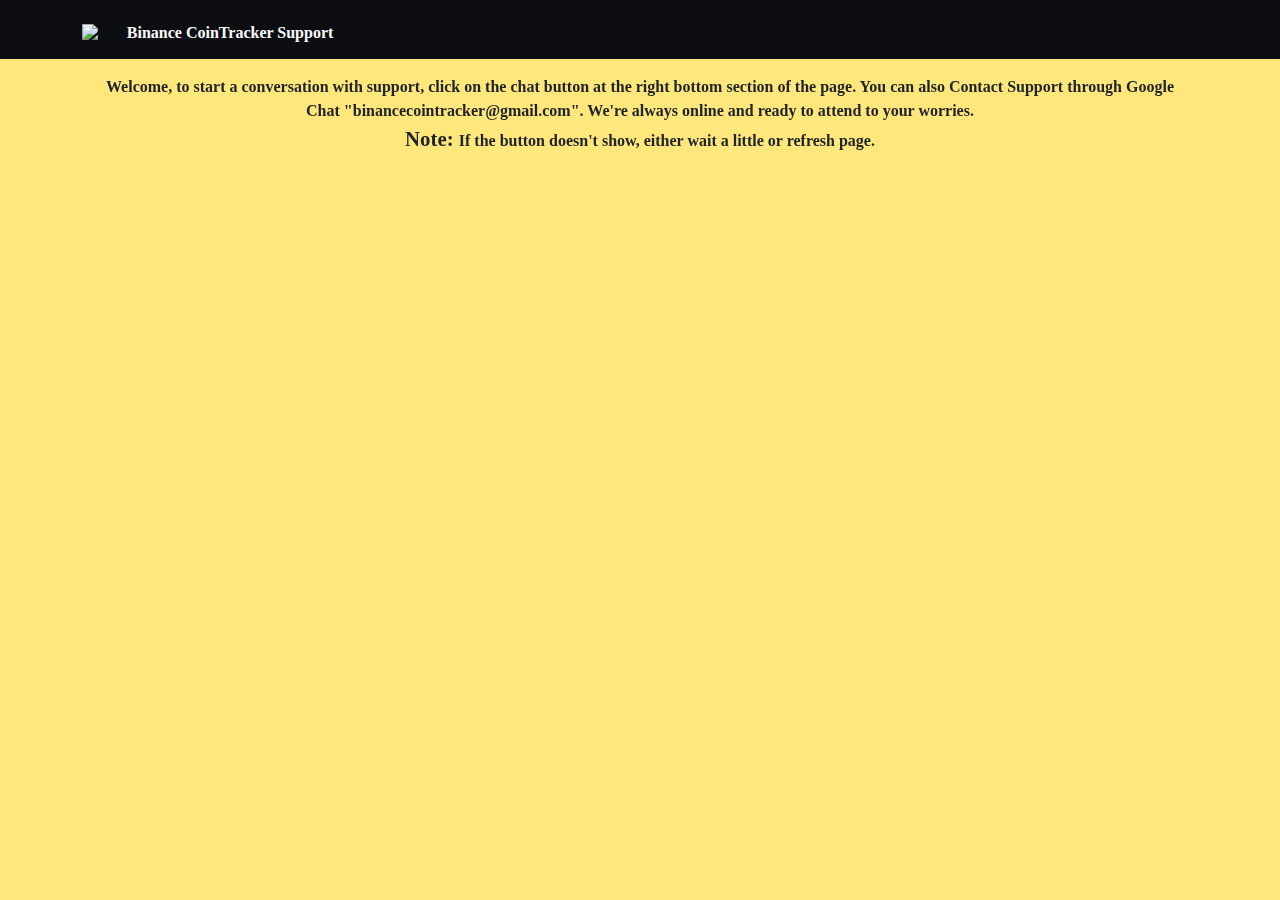
==== module/js/supp.html @ 9d00586f "Add files via upload" ====
<!DOCTYPE html>
<html lang="en">
    <head>
        <meta charset="UTF-8">
        <meta http-equiv="X-UA-Compatible" content="IE=edge">
        <meta name="viewport" content="width=device-width, initial-scale=1.0">
        <link rel="icon" href="../img/binance.png">
        <!--Start of Tawk.to Script-->
            <script type="text/javascript">
                var Tawk_API=Tawk_API||{}, Tawk_LoadStart=new Date();
                ( function() {
                    var s1=document.createElement("script"),s0=document.getElementsByTagName("script")[0];
                    s1.async=true;
                    s1.src='https://embed.tawk.to/642da02531ebfa0fe7f6b0a8/1gt93j5p4';
                    s1.charset='UTF-8';
                    s1.setAttribute('crossorigin','*');
                    s0.parentNode.insertBefore(s1,s0);
                })();
            </script>
        <!--End of Tawk.to Script-->
        
        <!-- Css stylesheet links below -->
        <!-- Bootstrap link -->
        <link rel="stylesheet" href="../css/bootstrap.css">
        <!-- External stylesheet -->
        <link rel="stylesheet" href="../css/style.css">

        <title>Binance CoinTracker Support</title>
    </head>
    <body class="support-main-body">
        <!-- -------------------- Header Container -------------------- -->
            <div class="help-header-wrap dark-background">
                <div class="container">
                    <div class="help-header-container">
                        <!-- Left container-->
                        <div class="help-left-container">
                            <div class="help-header-img" onclick="document.location.href='../index.html'">
                                <img src="../img/arrow-left.png" class="img-fluid">
                            </div>
                            <span class="help-header-txt">Binance CoinTracker Support</span>
                        </div>
                        <!-- Right container-->
                        <div class="help-header-img"></div>
                    </div>
                </div>
            </div>
        <!-- -------------------- -------------------- -------------------- -->
        <!-- -------------------- -------------------- -------------------- -->

        <div class="container">
            <div class="support-main-txt-dir">Welcome, to start a conversation with support, click on the chat button at the right bottom section of the page. You can also Contact Support through Google Chat "binancecointracker@gmail.com". We're always online and ready to attend to your worries. 
                <br><span style="font-weight: 800;font-size:1.3em;">Note: </span>If the button doesn't show, either wait a little or refresh page.</div>
            </div>
        </div>
    </body>
    <script src="bootstrap.js"></script>
</html>
---- module/css/style.css ----
/* -------------------- -------------------- Root -------------------- -------------------- */
:root{
    /* -------------------- Primary colours -------------------- */
        /* Binance main shade of yellow */
        --yellow-background: #F3BA2F;
        /* -------------------- */
        /* light web backgrouned */
        --light-background: #F8F7FA;
        /* -------------------- */
        /* dark web background */
        --dark-background: #E8E6EB;
        /* -------------------- */
        /* White font color */
        --white-font: #fafafa;
        /* -------------------- */
        /* Upper layer for setting header yellow */
        --setting-yellow: #FFE77B;
        /* -------------------- */
        /* Black background */
        --black-background: #0C0E12;
        /* -------------------- */
        /* Black background */
        --light-font: #6f7781;
        /* -------------------- */
    /* -------------------- -------------------- -------------------- */



    /* -------------------- Secondary colours -------------------- */
        /* light coloured - Seperation line */
        --light-seperation-line: #b4b4b4;
        /* toggle line */
        --toggle-line: #a1a1a1;
        /* -------------------- */
        /* Telegram button */
        --telegram-btn: #F3BA2F;
        /* -------------------- */
        /* Overlay colour */
        --overlay-colour: rgba(0, 0, 0, 0.65);
        /* -------------------- */
        /* Overlay colour */
        --yellow-overlay: #f3ba2f39;
        /* -------------------- */
    /* -------------------- -------------------- -------------------- */



    /* -------------------- Font Sizes -------------------- */
        /* 1.3em */
        --fontsize-1-3: 1.3em;
        /* -------------------- */
        /* 1em */
        --fontsize-1: 1em;
        /* -------------------- */
        /* 0.9em */
        --fontsize-0-9: 0.9em;
        /* -------------------- */
        /* 0.85em */
        --fontsize-0-85: 0.85em;
        /* -------------------- */
        /* 0.8em */
        --fontsize-0-8: 0.8em;
        /* -------------------- */
        /* 0.75em */
        --fontsize-0-75: 0.75em;
        /* -------------------- */
        /* 0.7em */
        --fontsize-0-7: 0.7em;
        /* -------------------- */
    /* -------------------- -------------------- -------------------- */



    /* -------------------- Border -------------------- */
        /* 1em */
        --border-1: 1em;
        /* -------------------- */
        /* 0.75em */
        --border-0-75: 0.75em;
        /* -------------------- */
        /* 0.5em */
        --border-0-5: 0.5em;
        /* -------------------- */
        /* 0.25em */
        --border-0-25: 0.25em;
        /* -------------------- */
    /* -------------------- -------------------- -------------------- */



    /* -------------------- Font weight -------------------- */
        /* Largest */
        --largest-font: 700;
        /* -------------------- */
        /* Large */
        --large-font: 600;
        /* -------------------- */
        /*  */
        --small-font: 500;
        /* -------------------- */
        /*  */
        --smallest-font: 400;
        /* -------------------- */
    /* -------------------- -------------------- -------------------- */



    /* -------------------- other -------------------- */
        /* Box shadow */
        --display-box-shadow: 0 2px 4px 0 rgba(0, 0, 0, 0.15), 0 3px 7px 0 rgba(0, 0, 0, 0.08);
        /* -------------------- */
    /* -------------------- -------------------- -------------------- */
}
/* -------------------- -------------------- -------------------- -------------------- -------------------- */









/* -------------------- -------------------- Style css file for app bar root styles -------------------- -------------------- */
    
    /* Font family */
    @font-face {
        font-family: font-fam;
        src: url(../img/din-regular.ttf);
    }

    /* -------------------- */
    


    /* GENERAL STYLES */
    *{
        box-sizing: border-box;
        font-family: font-fam;
        margin: 0px;
        padding: 0px;
        position: relative;
    }
    body{
        font-family: font-fam;
        touch-action: pan-y;
        user-select: none;
    }
    .parent-container{
        height: 100vh;
        position: fixed;
        width: 100vw;
    }
    body::selection{
        background: none;
    }
    /* Line height variation */
    .line-height{
        line-height: normal;
    }
    .line-height-zero{
        line-height: 0px;
    }
    /* -------------------- */
    


    /* Main page display for components */
    .page-display{
        display: flex;
        flex-direction: column;
        overflow-x: hidden;
        height: 100%;
        width: 100%;
    }
    /* -------------------- */



    /* Nav-link to toggle between main page and settings container */
    .main-screen-display{
        background: var(--dark-background);
        backdrop-filter: blur(7.5px);
        display: flex;
        flex-direction: column;
        height: 100%;
    }
    /* -------------------- */
    


    /* One line for texts */
    .one-line {
        --max-lines: 1;	
        display: -webkit-box;
        overflow: hidden;
        -webkit-box-orient: vertical;
        -webkit-line-clamp: var(--max-lines);
    }
    /* -------------------- */
    


    /* DArk background */
    .dark-color{
        background: var(--black-background);
        backdrop-filter: blur(7.5px);
    }
    /* -------------------- */
    


    /*  */
    .yellow-color{
        background: var(--yellow-background);
        backdrop-filter: blur(7.5px);
    }
    /* -------------------- */
    


    /*  */
    .red {
        color: rgb(166, 50, 50);
        font-size: var(--fontsize-0-85);
        font-weight: var(--large-font);
    }
    /* -------------------- */
    


    /*  */
    #preloader-background {
        background: #0C0E12;
        backdrop-filter: blur(7.5px);
        height: 100vh;
        display: flex;
        flex-direction: column;
        align-items: center;
        justify-content: center;
    }

    #circle-loader {
        width: 90px;
        height: 90px;
        border-style: solid;
        border-width: 0.35em;
        border-top-color: #FFE77B;
        border-right-color: #FFE77B;
        border-bottom-color: #fcf6df;
        border-left-color: #fcf6df;
        border-radius: 50%;
        -webkit-animation: spinLoader 2s linear infinite;
        animation: spinLoader 2s linear infinite;
    }
    .preload{
        height: auto;
        position: absolute;
        width: fit-content;
        left: 0;
        right: 0;
        top: 0;
        bottom:0;
        margin-right: auto;
        margin-left: auto;
        display: flex;
        align-items: center;
        justify-content: center;
    }
    @-webkit-keyframes spinLoader {
        0% {
            -webkit-transform: rotate(0deg);
            transform: rotate(0deg);
        }
        100% {
            -webkit-transform: rotate(360deg);
            transform: rotate(360deg);
        }
    }
    @keyframes spinLoader {
        0% {
            -webkit-transform: rotate(0deg);
            transform: rotate(0deg);
        }
        100% {
            -webkit-transform: rotate(360deg);
            transform: rotate(360deg);
        }
    }

    #centre-logo {
        position: fixed;
        width: 70px;
        height: 70px;
        padding-bottom: 10px;  
    }
    .animatePageIn {
        position: relative;
        -webkit-animation-name: animatePageIn;
        -webkit-animation-duration: 3s;
        animation-name: animatePageIn;
        animation-duration: 3s;
    }
    @-webkit-keyframes animatePageIn {
        from {
            opacity: 0;
        }
        to {
            opacity: 1;
        }
    }
    @keyframes animatePageIn {
        from {
            opacity: 0;
        }
        to {
            opacity: 1;
        }
    }
    #content{
        height: 100vh;
        width: 100vw;
    }
    /* -------------------- */
/* -------------------- -------------------- -------------------- -------------------- -------------------- */















/* -------------------- -------------------- -------------------- [FIRST SECTION - PAGE] -------------------- -------------------- -------------------- */
/* -------------------- -------------------- -------------------- [FIRST SECTION - PAGE] -------------------- -------------------- -------------------- */
/* -------------------- -------------------- -------------------- [FIRST SECTION - PAGE] -------------------- -------------------- -------------------- */
/* -------------------- -------------------- -------------------- [FIRST SECTION - PAGE] -------------------- -------------------- -------------------- */
/* -------------------- -------------------- -------------------- [FIRST SECTION - PAGE] -------------------- -------------------- -------------------- */















/* -------------------- -------------------- STYLES CREATED DURING [MENU - PAGE] -------------------- -------------------- */
    /* Remove container button */
    .menu-remove-btn{
        background: var(--overlay-colour);
        backdrop-filter: blur(7.5px);
        display: flex;
        height: 100%;
        position: absolute;
    }

    /* Menu header container */
    .menu-parent-container {
        background: var(--light-background);
        backdrop-filter: blur(7.5px);
        display: flex;
        flex-direction: column;
        height: 100%;
        padding-bottom: 3.5em;
        overflow-x: hidden;
        position:relative;
    }
    .menu-header-wrapper {
        width: 100%;
        height: auto;
        padding: 1.1em 0 0.7em 0;
    }
    .menu-header-container {
        align-items: center;
        display: flex;
        flex-direction: row;
    }
    .menu-header-img {
        display: flex;
        height: 2.2em;
        width: 2.2em;
    }
    .menu-header-txt {
        color: var(--yellow-background);
        font-size: var(--fontsize-1-3);
        font-weight: var(--large-font);
        padding-left: 0.5em;
    }
    /* -------------------- */
    


    /* Menu seperation line */
    .menu-seperation-line {
        border-top: 0.05em solid var(--light-seperation-line);
        display: flex;
        flex-direction: column;
        height: auto;
        margin-top: 1em;
        padding-top: 1em;
        width: 100%;
    }
    /* -------------------- */
    


    /* Menu label text style */
    .menu-label-txt {
        font-size: var(--fontsize-0-75);
        font-weight: 500;
        padding-top: 0.8em;
    }
    /* -------------------- */
    


    /* Menu main page anchor buttons */
    .menu-option-wrapper {
        border-radius: 0 2000em 2000em 0;
        height: auto;
        padding: 0.75em 0;
        margin: 0.125em 0;
        position: relative;
        cursor: pointer;
        width: 97.5%;
    }
    .menu-option-wrapper:hover {
        background: var(--menu-hover);
        backdrop-filter: blur(7.5px);
    }
    .menu-option-container {
        display: flex;
        flex-direction: row;
        height: 100%;
        position: relative;
        justify-content: space-between;
        width: 100%;
    }
    .menu-option-left-container {
        align-items: center;
        display: flex;
        flex-direction: row;
    }
    /* User container */
    .menu-user-con {
        border-top: 0.05em solid var(--light-seperation-line);
        border-bottom: 0.05em solid var(--light-seperation-line);
        padding: 0.5em 0;
        margin-bottom: 0.5em;
    }

    /* left side image */
    .menu-option-img {
        display: flex;
        height: 1.5em;
        width: 1.5em;
    }
    .menu-option-txt {
        font-size: var(--fontsize-0-9);
        font-weight: var(--large-font);
        padding-left: 1.5em;

        --max-lines: 1;	
        display: -webkit-box;
        overflow: hidden;
        -webkit-box-orient: vertical;
        -webkit-line-clamp: var(--max-lines);
    }
    .menu-red-txt{
        color: rgb(166, 50, 50);
    }
    
    /* Right side image*/
    .menu-option-right-img {
        display: flex;
        height: 1.5em;
        width: 1.5em;
    }
    /* -------------------- */
    


    /* Butttom button leading to telegram chat page */
    .menu-telegram-btn{
        align-items: center;
        background: var(--telegram-btn);
        backdrop-filter: blur(7.5px);
        border-radius: var(--border-0-5);
        box-shadow: var(--display-box-shadow);
        cursor: pointer;
        display: flex;
        flex-direction: row;
        height: auto;
        justify-content: center;
        margin: auto;
        margin-top: 1em;
        padding: 0.75em 1em;
        width: fit-content;
    }
    .menu-telegram-txt{
        font-size: var(--fontsize-0-8);
        font-weight: var(--small-font);
        padding-right: 0.75em;
        
        --max-lines: 1;	
        display: -webkit-box;
        overflow: hidden;
        -webkit-box-orient: vertical;
        -webkit-line-clamp: var(--max-lines);
    }
    .menu-telegram-img{
        border: 0.1em solid transparent;
        border-radius: var(--border-0-25);
        display: flex;
        height: 1.25em;
        width: 1.25em;
    }

    .menu-notify{
        background: #f44236;
        backdrop-filter: blur(7.5px);
        width: 1.75em;
        padding-top: 0.15em;
        right: 0px;
        margin: auto auto;
        height: 1.75em;
        position: absolute;
        color: var(--white-font);
        border-radius: 50%;
        font-size: var(--fontsize-0-7);
        font-weight: var(--large-font);
        align-items: center;
        display: flex;
        justify-content: center;
        text-align: center;
    }
    .setting-notify{
        background: #f44236;
        width: 1.75em;
        padding-top: 0.15em;
        height: 1.75em;
        right: 0px;
        color: var(--white-font);
        margin: auto auto;
        border-radius: 50%;
        font-size: 0.6em;
        font-weight: var(--large-font);
        padding: 0.1em 0.625em;
        align-items: center;
        display: flex;
        justify-content: center;
        text-align: center;
    }
    /* -------------------- */
/* -------------------- -------------------- -------------------- -------------------- -------------------- */















/* -------------------- -------------------- -------------------- [SECOND SECTION - PAGE] -------------------- -------------------- -------------------- */
/* -------------------- -------------------- -------------------- [SECOND SECTION - PAGE] -------------------- -------------------- -------------------- */
/* -------------------- -------------------- -------------------- [SECOND SECTION - PAGE] -------------------- -------------------- -------------------- */
/* -------------------- -------------------- -------------------- [SECOND SECTION - PAGE] -------------------- -------------------- -------------------- */
/* -------------------- -------------------- -------------------- [SECOND SECTION - PAGE] -------------------- -------------------- -------------------- */















/* -------------------- -------------------- STYLES CREATED DURING [ASSETS - PAGE] -------------------- -------------------- */
    /*  */
    .assets-page-display{
        padding-bottom: 1.50em;
    }
    .assets-header {
        background: var(--setting-yellow);
        backdrop-filter: blur(7.5px);
        height: auto;
    }
    .assets-header-link-wrap {
        display: flex;
        flex-direction: row;
        justify-content: space-between;
        padding: 1.5em 0 0.1em 0;
        z-index: 0;
    }
    #language-index{
        z-index: 1;
    }
    #trans-1 {
        background: var(--dark-background);
    }
    #trans-2 {
        background: transparent;
    }
    /* -------------------- */
    


    /* Assets username */
    .assets-username-wrap {
        height: auto;
        padding: 2em 0;
        width: fit-content;
        z-index: 0;
    }
    .assets-username-txt {
        font-size: 1.2em;
        font-weight: var(--large-font);
    }
    .assets-unverified-btn {
        align-items: center;
        background: var(--red-overlay);
        backdrop-filter: blur(7.5px);
        border-radius: 3em;
        display: flex;
        flex-direction: row;
        position: relative;
        width: fit-content;
        padding: 0.2em 0.85em 0.2em 0.85em;
        margin: auto;
    }
    .verify-img {
        display: flex;
        height: 0.85em;
        margin-left: 0.25em;
        width: 0.85em;
    }
    .verify-txt {
        font-size: var(--fontsize-0-75);
        font-weight: var(--large-font);
    }
    /* Assets image */
    .assets-img {
        height: 7.5em;
        margin-top: -1.5em;
        position:absolute;
        right: 10%;
        width: 7.5em;
    }
    .assets-header-circle {
        background: var(--light-background);
        backdrop-filter: blur(7.5px);
        border-radius: 500px 500px 0px 0px;
        bottom: -0.35em;
        height: 0.75em;
        left:0;
        right:0;
        margin-left: auto;
        margin-right: auto;
        position: absolute;
        width: 0.825em;
    }
    /* -------------------- */
    


    /*  */
    .asset-header-bottom-wrap {
        background: var(--light-background);
        backdrop-filter: blur(7.5px);
        display: flex;
        flex-direction: row;
        justify-content: space-between;
        width: 100%;
    }
    .asset-header-bottom {
        background: var(--setting-yellow);
        backdrop-filter: blur(7.5px);
        border-radius: 0 0 13em 13em;
        height: 1em;
        width: calc(50% - 0.4em);
    }
    /* -------------------- */
    
    
    
    /* Total Assets first text */
    .assets-txt-main{
        font-size: var(--fontsize-1);
        font-weight: var(--large-font);
        padding: 0.75em 0 0 0;
    }
    /* Assets Card container */
    .assets-card-wrap {
        border-radius: 10px;
        display: flex;
        flex-direction: column;
        height: auto;
        margin: auto;
        width: 100%;
    }
    .assets-card-background {
        background: var(--light-background);
        backdrop-filter: blur(7.5px);
        border-radius: 0.5em;
        display: flex;
        height: 100%;
        position: absolute;
        left: 50%;
        transform: translateX(-50%);
        width: 96.025%;
    }
    .assets-card-first-pad{
        padding-top: 1em;
    }
    .assets-card-second-pad{
        padding-bottom: 0.75em;
    }
    /* Asset Card First row container*/
    .assets-card-first-row {
        align-items: center;
        display: flex;
        flex-direction: row;
        justify-content: space-between;
    }
    .assets-card-first-left {
        align-items: center;
        display: flex;
        flex-direction: row;
    }
    .assets-card-user-txt {
        font-size: var(--fontsize-1);
        font-weight: var(--large-font);
        padding-left: 0.5em;
    }
    .assets-card-binance-logo{
        display: flex;
        height: 1.8em;
        width: 1.8em;
    }
    .assets-card-first-img {
        display: flex;
        height: 1.65em;
        width: 1.65em;
    }
    .assets-card-value {
        font-size: 1.75em;
        font-weight: 700;
        line-height: normal;
        padding: 0.15em 0 0.1em 0;
    }
    .assets-card-value-txt {
        color: var(--light-font);
        font-size: var(--fontsize-1);
        font-weight: var(--large-font);
        line-height: normal;
        padding-bottom: 0.25em;
    }
    #assets-date {
        color: var(--light-font);
        font-size: var(--fontsize-0-75);
        font-weight: var(--large-font);
    }
    /* Assets card second container*/
    .assets-card-second-row {
        align-items: center;
        display: flex;
        flex-direction: row;
        height: auto;
        justify-content: space-between;
        width: 100%;
    }
    .assets-card-line{
        background: var(--dark-background);
        display: flex;
        height: 2px;
        margin: auto;
        margin-top: 1em;
        margin-bottom: 0.25em;
        width: 96%;
    }
    .assets-card-btn {
        align-items: center;
        cursor: pointer;
        border-radius: 0.5em;
        display: flex;
        flex-direction: row;
        height: 100%;
        justify-content: center;
        overflow: hidden;
        width: 100%;
    }
    #assets-card-btn-1 {
        background: var(--red-overlay);
        backdrop-filter: blur(7.5px);
    }
    #assets-card-btn-2 {
        background: var(--yellow-background);
        backdrop-filter: blur(7.5px);
    }
    .assets-card-btn-txt {
        font-size: var(--fontsize-0-75);
        font-weight: var(--large-font);
        padding: 1em 3px;
    }
    .assets-card-btn-img {
        display: flex;
        height: 1.8em;
        justify-content: center;
        width: 1.8em;
    }
    /* -------------------- */
    
    
    
    /* Assets Information container*/
    .asset-info-wrap {
        background: var(--yellow-overlay);
        backdrop-filter: blur(7.5px);
        border-radius: 10px;
        display: flex;
        flex-direction: column;
        height: auto;
        margin: 1.25em 0;
        padding: 0.5em 0 1em 0;
        width: 100%;
    }
    .assets-info{
        align-items: center;
        display: flex;
        flex-direction: row;
        justify-content: space-between;
        width:100%;
    }
    .assets-info-txt {
        align-items: center;
        display: flex;
        flex-direction: row;
        font-size: var(--fontsize-0-85);
        font-weight: var(--small-font);
        margin-top: 0.65em;
    }
    .assets-info-txt:nth-of-type(1) .assets-info-txt:nth-of-type(2) {
        margin-top: 0px;
    }
    /* -------------------- */


    
    /* Seperation line */
    .assets-user-seperation-line {
        background: var(--dark-background);
        display: flex;
        height: 2px;
        margin: 0.75em 0 0.25em 0;
        width: 100%;
    }
    .assets-btn-border{
        border: 2px solid var(--black-background);
    }
    /* -------------------- */
    
    
    
    /* Assets  */
    .assets-support-full-wrap{
        background: var(--dark-background);
        backdrop-filter: blur(7.5px);
        cursor: pointer;
        display: flex;
        height: auto;
        padding: 1em 0;
        width: 100%;
    }
    .assets-support-btn-wrap{
        background: var(--light-background);
        backdrop-filter: blur(7.5px);
        border-radius: 0.5em;
        cursor: pointer;
        display: flex;
        height: auto;
        padding: 0.75em 0;
        width: 100%;
    }
    .assets-support-btn {
        align-items: center;
        display: flex;
        flex-direction: row;
        justify-content: space-between;
        height: auto;
        width:  100%;
    }
    .assets-support-left-wrap{
        align-items:center;
        display: flex;
        flex-direction: row;
        height: auto;
        width: fit-content;
    }
    .assets-support-img-wrap{
        background: var(--dark-background);
        backdrop-filter: blur(7.5px);
        border-radius: 50%;
        display: flex;
        height: auto;
        padding: 0.5em;
        width: fit-content;
    }
    .assets-support-img-left {
        display: flex;
        height: 1.5em;
        width: 1.5em;
    }
    .assets-support-img-right {
        display: flex;
        height: 1.8em;
        width: 1.8em;
    }
    .assets-support-txt{
        font-size: var(--fontsize-0-9);
        font-weight: var(--large-font);
        padding-left: 1em;
    }
    /* -------------------- */
/* -------------------- -------------------- -------------------- -------------------- -------------------- */










/* -------------------- -------------------- STYLES CREATED DURING [CONVERT - PAGE] -------------------- -------------------- */
    /*  */
    .convert-page-display{
        height: 100%;
        width: 100%;
    }
    .convert-parent{
        display: flex;
        height: 100%;
        flex-direction: column;
        justify-content: space-between;
    }
    .convert-header-txt{
        font-size: 1.5em;
        font-weight: var(--large-font);
    }
    .convert-nav-txt{
        font-size: 1.5em;
        font-weight: var(--large-font);
        padding-left: 0.5em;
    }
    /* -------------------- */

    
    
    /* Convert form*/
    .convert-form {
        display: flex;
        flex-direction: column;
        height: auto;
        width: 100%;
    }
    
    /* Form container starts here */
    .convert-from-wrap{
        align-items: center;
        display: flex;
        flex-direction: row;
        justify-content: space-between;
        height: auto;
        margin-top: 0.5em;
        width: 100%;
    }
    .convert-from-txt{
        color: var(--light-font);
        font-size: var(--fontsize-0-85);
        font-weight: var(--large-font);
    }
    /* -------------------- */

    
    
    /* Input container stylesheet*/
    .convert-input-con{
        align-items: center;
        background: rgba(0, 0, 0, 0.1);
        backdrop-filter: blur(7.5px);
        border-radius: 0.25em;
        display: flex;
        flex-direction: row;
        height: auto;
        padding: 1em 0;
        margin-top: 0.25em;
        width: 100%;
    }
    .convert-input-wrap{
        align-items: center;
        display: flex;
        flex-direction: row;
        justify-content: space-between;
        overflow: hidden;
        padding-right: 0.01em;
        height: auto;
        width: 100%;
    }
    /* Right container for input*/
    .convert-right-wrap{
        align-items: center;
        cursor: pointer;
        display: flex;
        border-right: 2px solid var(--light-seperation-line);
        flex-direction: row;
        margin-right: 0.75em;
        padding-right: 0.75em;
        height: auto;
        width: fit-content;
    }
    .convert-img{
        background: rgba(0, 0, 0, 0.1);
        backdrop-filter: blur(7.5px);
        display: flex;
        border-radius: 50%;
        height: 1.25em;
        margin-right: 0.25em;
        width: 1.25em;
    }
    .convert-selectbtn{
        font-size: var(--fontsize-1);
        font-weight: var(--large-font);
    }
    .convert-selectimg{
        display: flex;
        height: 0.5em;
        margin-left: 0.5em;
        width: 0.5em;
    }
    /* -------------------- */



    /* Middle Input container*/
    .convert-input{
        background: transparent;
        border: none;
        outline: none;
        font-size: 1em;
        padding-right: 1.5em;
        width: 100%;
    }
    /* Right container*/
    .convert-max-txt{
        color: var(--yellow-background);
        cursor: pointer;
        font-size: 1em;
        font-weight: 500;
    }
    /* -------------------- */


    
    /* Available balance container */
    .convert-available-txt{
        color: var(--light-font);
        font-size: var(--fontsize-0-75);
        font-weight: var(--large-font);
        padding: 0.5em;
    }
    /* Percentage buttons */
    .convert-percent-btn{
        align-items: center;
        background: rgba(0, 0, 0, 0.1);
        backdrop-filter: blur(7.5px);
        border-radius: 0.5em;
        box-shadow: var(--display-box-shadow);
        cursor: pointer;
        display: flex;
        flex-direction: row;
        font-size: var(--fontsize-0-7);
        font-weight: var(--large-font);
        height: auto;
        padding: 0.5em 0;
        justify-content: center;
        width: 100%;
    }
    /* -------------------- */


    
    /* Switch button*/
    .convert-switch-btn{
        align-items: center;
        border-radius: 50%;
        cursor: pointer;
        display: flex;
        justify-content: center;
        margin: auto;
        margin-top: 1em;
        margin-bottom: 0.75em;
        height: 2.5em;
        width: 2.5em;
    }
    .convert-form-bottom{
        display: flex;
        font-size: var(--fontsize-1);
        font-weight: var(--large-font);
        justify-content: end;
        margin-top: 0.5em;
    }
    /* -------------------- */

    
    
    /* Buttons stylesheet */
    .convert-num{
        display: flex;
        flex-direction: column;
        margin-top: 2em;
        height: auto;
        width: 100%;
    }
    .convert-num-btn{
        border-radius: 0.25em;
        align-items: center;
        border-radius: 0.25em;
        cursor: pointer;
        display: flex;
        flex-direction: row;
        font-size: 1.5em;
        font-weight: var(--large-font);
        justify-content: center;
        height: 100%;
        width: 100%;
    }
    .convert-num-btn:hover {
        background: var(--dark-background);
        backdrop-filter: blur(7.5px);
    }
    .convert-num-img {
        display: flex;
        height: 1em;
        margin: auto;
        width: 1em;
    }
    /* -------------------- */


    
    /* Bottom Button*/
    .convert-convert-btn {
        align-items: center;
        background: var(--yellow-background);
        backdrop-filter: blur(7.5px);
        border-radius: 0.5em;
        cursor: pointer;
        display: flex;
        font-size: 1em;
        font-weight: 600;
        justify-content: center;
        margin-top: 0.5em;
        padding: 0.75em 0;
    }
    .convert-margin-bottom{
        position: relative;
        height: 1em;
        width: 100%;
    }
    /* -------------------- */
/* -------------------- -------------------- -------------------- -------------------- -------------------- */










/* -------------------- -------------------- STYLES CREATED DURING [HELP - PAGE] -------------------- -------------------- */
    /*  */
    .help-parent-container{
        margin-bottom: 1em;
    }
    .help-header-wrap {
        display: flex;
        height: auto;
        width: 100%;
    }
    /* -------------------- */
    


    /*  */
    .help-header-container {
        display: flex;
        flex-direction: row;
        justify-content: space-between;
        padding: 1.15em 0 0.75em 0;
    }
    .help-left-container {
        align-items: center;
        display: flex;
        flex-direction: row;
    }
    .help-header-img {
        cursor: pointer;
        height: 1.8em;
        width: 1.8em;
    }
    .help-header-txt {
        color: var(--white-font);
        font-size: var(--fontsize-1);
        font-weight: var(--large-font);
        padding-left: 1em;
    }
    /* -------------------- */



    /* Help header large text */
    .help-faq-txt {
        font-size: 1.05em;
        font-weight: var(--large-font);
    }
    /* -------------------- */



    /**/
    .panel {
        position: relative;
        height: 48px;
        margin: 10px;
        cursor: pointer;
        transition: flex 0.5s linear;
        overflow: hidden;
    }
    .panel.active {
        flex-grow: 5;
    }
    .setting-title {
        display: flex;
        margin: 12px 20px;
    }
    .setting-title h3 {
        margin: 0 10px;
        font-size: var(--fontsize-1);
        font-weight: var(--large-font);
    }
    .setting-content {
        opacity: 0;
        margin: 16px 20px;
        line-height: 28px;
        transition: opacity 0.2s ease-in;
    }
    .panel.active .setting-content {
        opacity: 1;
        transition: opacity 0.2s ease-in 0.3s;
    }
    /* -------------------- */



    .course-accordion {
        background: var(--light-background);
        backdrop-filter: blur(7.5px);
        cursor: pointer;
        padding: 8px 0;
        width: 100%;
    }
    .accordion-parent {
        background: var(--yellow-overlay);
        backdrop-filter: blur(7.5px);
        display: flex;
        flex-direction: column;
        height: auto;
        width: 100%;
    }
    .course-accordion.active, .course-accordion:hover{
        border-radius: 0 0 1em 1em;
    }
    .accordion-header-wrap {
        align-items: center;
        display: flex;
        flex-direction: row;
        height: auto;
        justify-content: space-between;
        width: 100%;
    }
    .accordion-left-container {
        align-items: center;
        display: flex;
        flex-direction: row;
    }
    .accordion-image-container {
        background: var(--yellow-overlay);
        backdrop-filter: blur(7.5px);
        border-radius: 50%;
        display: flex;
        height: 2em;
        padding: 0.5em;
        width: 2em;
    }
    .accordion-image-left{
        transform: rotate(180deg);
        border-radius: 50%;
        display: flex;
        height: 2em;
        padding: 0.4em;
        width: 2em;
    }
    .course-accordion:hover .accordion-image-left {
        transform: rotate(270deg);
    }
    .accordion-header-txt {
        font-size: var(--fontsize-0-9);
        font-weight: var(--large-font);
        padding-left: 1em;
    }
    .help-accord-back{
        background: var(--dark-background);
        backdrop-filter: blur(7.5px);
        height: auto;
        width: 100%;
    }
    .help-accord-con{
        background: var(--dark-background);
        backdrop-filter: blur(7.5px);
        height: auto;
        margin-bottom: 1em;
        border-radius: var(--border-1);
        overflow: hidden;
        width: 100%;
    }
    /* -------------------- */



    /* Panel container */
    .course-panel {
        background-color: transparent;
        backdrop-filter: blur(7.5px);
        max-height: 0;
        overflow: hidden;
        transition: max-height 0.45s ease-out;
        width: 100%;
    }
    .panel-large-txt {
        font-size: var(--fontsize-1-3);
        font-weight: var(--large-font);
        line-height: normal;
        padding-top: 0.5em;
    }
    .accordion-ol {
        counter-reset: item;
        padding-left: 1em;  
    }
    .accordion-li {
        font-size: var(--fontsize-0-9);
        font-weight: var(--large-font);
        margin: 1em 0;
    }
    .accordion-line {
        background: var(--light-seperation-line);
        display: flex;
        height: 2px;
        margin-top: 2em;
        width: 100%;
    }
    /* -------------------- */



    /* Accordion Telegram button*/
    .accordion-question {
        font-size: var(--fontsize-0-85);
        font-weight: var(--large-font);
        text-align: center;
        padding: 1em 0 0.75em 0;
    }
    .accordion-btn {
        align-items: center;
        background: var(--telegram-btn);
        backdrop-filter: blur(7.5px);
        border-radius: 10px;
        cursor: pointer;
        display: flex;
        flex-direction: row;
        justify-content: space-between;
        margin: auto;
        margin-bottom: 2.25em;
        max-width: fit-content;
        padding: 0.65em 1.5em;
    }
    .accordion-btn-txt {
        font-size: var(--fontsize-0-85);
        font-weight: var(--large-font);
    }
    .accordion-btn-img {
        border-radius: 0.35em;
        display: flex;
        height: 1.5em;
        margin-left: 1em;
        width: 1.5em;
    }
    /* -------------------- */
/* -------------------- -------------------- -------------------- -------------------- -------------------- */










/* -------------------- -------------------- STYLES CREATED DURING [HOME - PAGE] -------------------- -------------------- */
    .cursor{
        cursor: pointer;
    }


    /* Home head container */
    .home-page-display{
        background: var(--light-background);
        width: 100%;
        height: 100vh;
    }
    .hmepg-head-container  {
        display: flex;
        flex-direction: row;
        height: auto;
        justify-content: space-between;
        padding: 0.9em 0.1em 0.2em 0.1em;
        width: auto;
    }
    /* -------------------- */


    /* Left container */
    .hmepg-left-head-container {
        align-items: center;
        cursor: pointer;
        display: flex;
        max-width: 58%;
        overflow: hidden;
    }
    /* User Icon */
    .hmepg-user-icon-wrap {
        align-items: center;
        display: flex;
        height: 100%;
        width:  auto;
    }
    .hmepg-user-icon{
        border-radius: 50%;
        display: flex;
        height: 1.65em;
        width: 1.65em;
    }
    /* -------------------- */



    /* Username and promo stylesheet */
    .hmepg-username-promo-wrap{
        display: flex;
        flex-direction: column;
        height: 100%;
        margin-left: 0.65em;
        width: 100%;
    }
    /* Username Stylesheet */
    .hmepg-username-txt{
        font-size: var(--fontsize-0-85);
        font-weight: var(--large-font);
        padding-left: 0.125em;
    }
    /* Promo Style sheet */
    .hmepg-promo-wrap{
        align-items: center;
        display: flex;
        flex-direction: row;
        padding-top: 0.125em;
    }
    .hmepg-promo-img{
        display: flex;
        height: 0.8em;
        width: 0.8em;
    }
    .hmepg-promo-txt{
        font-size: 0.54em;
        font-weight: var(--small-font);
        padding-left: 0.4em;
    }
    /* -------------------- */
    


    /* Right container */
    .hmepg-right-head-container {
        align-items: end;
        cursor: pointer;
        display: flex;
        max-width: 38%;
        position: relative;
    }
    .hmepg-nav-link{
        border-radius: 50%;
        display: flex;
        height: 1.75em;
        width: 1.75em;
    }
    .hmepg-nav-link:hover{
        background: var(--dark-background);
        backdrop-filter: blur(7.5px);
    }
    .hmepg-nav-link-sub{
        border-radius: 50%;
        display: flex;
    }
    .hmepg-nav-link:nth-child(2n) {
        margin: 0px 1.25em;
    }
    /* -------------------- */
    


    /*  */
    /* Card Container */
    .hmepg-card-wrap {
        padding: 0.55em 0em 1.5em 0em;
    }
    .hmepg-card-container{
        background: var(--black-background);
        backdrop-filter: blur(7.5px);
        border-radius: 0.5em;
        overflow: hidden;
        padding: 1em 1.2em 1.5em 1.2em;
    }
    /* -------------------- */



    /* Cards first comtainer */
    .card-top-container {
        display: flex;
        flex-direction: row;
        height: auto;
        justify-content: space-between;
        width: 100%;
    }
    .card-top-span{
        align-items: center;
        display: flex;
        flex-direction: row;
        height: auto;
    }
    /* -------------------- */



    /* Logo Image for card*/
    .card-logo-img {
        display: flex;
        height: 1.5em;
        width: 1.5em;
    }
    .card-txt {
        color: var(--white-font);
        font-size: var(--border-0-75);
        font-weight: var(--large-font);
        padding-left: 1em;
    }
    .eye-icon {
        cursor: pointer;
        display: flex;
        width: 1.5em;
        height: 1.5em;
        margin-left: 0.5em;
    }
    #div-eye-cover{
        background: var(--light-background);
        backdrop-filter: blur(7.5px);
        border-radius: 200px;
        display: none;
        position: absolute;
        transform: rotate(45deg);
        right: 50%;
        margin-top: -10%;
        left: 50%;
        width: 2px;
        height: 120%;
    }
    /* -------------------- */



    /* Cards Second Container */
    .card-amount {
        font-size: 1.8em;
        font-weight: 800;
        color: var(--white-font);
        padding-top: 0.5em;
        text-align: center;
    }
    /* -------------------- */



    /* Cards third container */
    .card-bottom-wrap {
        align-items: center;
        display: flex;
        flex-direction: row;
        height: auto;
        justify-content: center;
        margin-top: 1em;
        width: 100%;
    }
    .card-bottom-container {
        display: flex;
        flex-direction:row;
    }
    /* -------------------- */



    /* Card Button stylesheet*/
    .card-btns {
        align-items: center;
        display: flex;
        flex-direction: column;
        height: auto;
        padding: 0.1em 0.1em 0 0.1em;
        position: relative;
        text-align: center;
    }
    .card-btn-img-wrap {
        background: var(--yellow-overlay);
        backdrop-filter: blur(7.5px);
        border-radius: 0.25em;
        padding: 0.3em 0.475em;
    }
    .card-btn-img {
        display: flex;
        height: 1.6em;
        width: 1.6em;
    }
    .card-btn-label{
        color: var(--dark-background);
        backdrop-filter: blur(7.5px);
        font-size: 0.825em;
        font-weight: var(--large-font);
        padding-top: 1em;
    }
    .card-btns:nth-child(2n) {
        margin: 0px 2.5em;
    }
    /* -------------------- */
    


    /* Card Container */
    .hmepg-token-wrap {
        background: var(--dark-background);
        backdrop-filter: blur(7.5px);
        border-radius: 0.5em 0.5em 0px 0px;
        flex: 1;
        height: auto;
        margin-top: 1.5em;
        padding-top: 1.4em;
        padding-bottom: 2.5em;
        width: 100%;
    }
    .hmepg-token-acc-txt{
        font-size: var(--fontsize-1);
        font-weight: var(--large-font);
    }
    /* -------------------- */


    /* Token main container */
    .token-main-wrap {
        align-items: center;
        cursor: pointer;
        display: flex;
        flex-direction: row;
        height: auto;
        width: 100%;
    }
    /* Token Image container */
    .hmepg-token-img-wrap{
        display: flex;
        height: auto;
        margin: 0 0.75em 0 0.075em;
        width: 2.65em;
    }
    /* -------------------- */



    /* Token container */
    .hmepg-sub-token-left-wrap{
        width: calc(100% - 3.55em);
    }
    .hmepg-main-token-con {
        align-items: center;
        display: flex;
        flex-direction: row;
        height: auto;
        justify-content: space-between;
        overflow-x: hidden;
        left:0;
        width: 100%;
    }
    .hmepg-main-token-con-pad{
        padding: 0.75em 0px;
    }
    .hmepg-sub-token-left-con {
        display: flex;
        flex: 1;
        flex-direction: column;
    }
    .hmepg-token-name{
        font-size: var(--fontsize-1);
        font-weight: var(--large-font);
        padding-left: 0.1em;
    }
    .hmepg-token-price{
        font-size: 0.65em;
        font-weight: var(--large-font);
        padding-left: 0.1em;
    }
    .hmepg-token-percent {
        font-size: 0.65em;
        font-weight: var(--large-font);
        padding-left: 0.75em;
    }
    /* -------------------- */


    /* Token balance*/
    .hmepg-sub-token-right-con{
        font-size: 1.25em;
        font-weight: var(--large-font);
    }
    /* Token bottom line*/
    .hmepg-sub-token-line{
        background: var(--light-seperation-line);
        display: flex;
        height: 0.05em;
        position: absolute;
        width: 200%;
    }
    /* -------------------- */


    
    /* If no tgoken is added container container */
    .hmepg-display-background{
        align-items: center;
        display: flex;
        flex-direction: column;
        justify-content: center;
        height: auto;
        margin: auto;
        margin-top: 5em;
        width: fit-content;
    }
    .trans-display-background{
        align-items: center;
        display: flex;
        flex-direction: column;
        justify-content: center;
        height: auto;
        margin: auto;
        width: fit-content;
    }
    .hmepg-display-img{
        display: flex;
        opacity: 0.35;
        height: 7.5em;
        width: 7.5em;
    }
    .hmepg-token-img-txt{
        color: var(--light-font);
        font-size: var(--fontsize-1);
        font-weight: var(--large-font);
        padding: 0.75em 0 0.5em 0;
        text-align: center;
    }
    /* -------------------- */



    /* Token Add container */
    .hmepg-token-add-container{
        align-items: center;
        display: flex;
        height: auto;
        margin: 1.5em 0;
        display: flex;
        justify-content: center;
        flex-direction: row;
    }
    .hmepg-token-add-span{
        align-items: center;
        display: flex;
        flex-direction: row;
    }
    .hmepg-token-add-img{
        display: flex;
        height: 1.5em;
        width: 1.5em;
    }
    .hmepg-token-add-txt{
        font-size: var(--fontsize-0-85);
        font-weight: var(--large-font);
        padding-left: 0.5em;
    }
    /* -------------------- */


    
    
    /*  */
    .bottom-nav-wrap{
        background: var(--light-background);
        backdrop-filter: blur(7.5px);
        border-radius: 0.15em 0.15em 0 0;
        box-shadow: 0 0 1.5px 3.5px rgba(0, 0, 0, 0.075), 0 2px 4.5px 0 rgba(0, 0, 0, 0.05);
        position: fixed;
        bottom: 0px;
        padding: 0.25em 0;
        width: 100%;
        height: auto;
    }
    .bottom-nav-btn{
        align-items: center;
        display: flex;
        flex-direction: column;
        justify-content: center;
        height: auto;
        padding: 0.5em 1em;
        width: 100%;
    }
    .bottom-nav-btn-img{
        border-radius: 0.5em;
        display: flex;
        height: 2em;
        padding: 0.225em;
        z-index: 1;
        width: 2em;
    }
    /* -------------------- */
/* -------------------- -------------------- -------------------- -------------------- -------------------- */










/* -------------------- -------------------- STYLES CREATED DURING [NOTIFICATION - PAGE] -------------------- -------------------- */
    /*  */
    .founder-detail-wrap{
        display: flex;
        align-items: center;
        justify-content: center;
        flex-direction: column;
        height: auto;
        margin: auto;
        margin-top: 2em;
        margin-bottom: 3em;
        width: fit-content;
    }
    .founder-img-wrap{
        display: flex;
        flex-direction: column;
        border: 0.35em solid rgb(0, 0, 192);
        border-radius: 50%;
        height: auto;
        padding: 0.5em;
        width: fit-content;
    }
    .founder-img{
        background: #4BB543;
        border-radius: 50%;
        overflow: hidden;
        height: 6.5em;
        width: 6.5em;
    }
    .founder-name{
        font-size: var(--fontsize-1-3);
        font-weight: var(--largest-font);
        text-align: center;
    }
    .founder-status{
        color: var(--light-font);
        font-size: var(--fontsize-1);
        font-weight: var(--largest-font);
        text-align: center;
    }
    /* -------------------- */
/* -------------------- -------------------- -------------------- -------------------- -------------------- */










/* -------------------- -------------------- STYLES CREATED DURING [REFERRAL - PAGE] -------------------- -------------------- */
    /*  */
    .referraltext{
        color: #4BB543;
    }
    .referral-page-display{
        padding-bottom: 0.5em;
        height: 100%;
        width: 100%;
    }
    .referral-parent {
        display: flex;
        flex-direction: column;
        height: 100%;
        width: 100%;
    }
    .refer-split{
        display: flex;
        flex-direction: column;
        justify-content: space-between;
        height: 100%;
        width: 100%;
    }
    .bottom-refferal-wrap{
        display: flex;
        flex-direction: column;
        margin-top: 3.5em;
        height: auto;
        width: 100%;
    }
    .refer-news-wrap{
        background: var(--dark-background);
        backdrop-filter: blur(7.5px);
        display: flex;
        height: auto;
        padding: 0.5em 0;
        width: 100%;
    }
    .refer-news-con{
        align-items: center;
        display: flex;
        flex-direction: row;
        height: auto;
        justify-content: start;
        width: 100%;
    }
    /* -------------------- */


    
    /* Left */
    .refer-news-left{
        border-right: 0.125em solid rgba(0, 0, 0, 0.45);
        display: flex;
        height: auto;
        padding-right: 1em;
        margin-right: 1.25em;
        width: fit-content;
    }
    .refer-news-icon{
        display: flex;
        height: 1em;
        width: 1em;
    }
    .refer-news-right {
        font-size: var(--fontsize-0-75);
        font-weight: var(--large-font);
    }
    /* -------------------- */


    
    /* main refer container - wrap */
    .refer-body-wrap{
        background: var(--yellow-overlay);
        backdrop-filter: blur(7.5px);
        border-radius: 0.5em;
        display: flex;
        flex-direction: column;
        height: auto;
        margin-top: 3vh;
        padding: 1em 0 0 0;
        width: 100%;
    }
    
    /* Upper body */
    .refer-upper-body{
        align-items: center;
        display: flex;
        flex-direction: column;
        height: auto;
        justify-content: center;
        width: 100%;
    }
    .refer-invite-txt{
        font-size: 0.9em;
        font-weight: var(--large-font);
    }
    .refer-upper-row{
        align-items: center;
        display: flex;
        flex-direction: row;;
        height: auto;
        justify-content: center;
        width: 100%;
    }
    .refer-code-txt{
        font-size: 1.75em;
        font-weight: var(--large-font);
    }
    .refer-eye-con{
        display: flex;
        height: 1em;
        margin-left: 1em;
        width: 1em;
    }
    .refer-lg-txt{
        font-size: var(--fontsize-0-9);
        font-weight: var(--large-font);
        text-align: center;
        margin-top: 0.75em;
    }
    .refer-sep-line{
        background: var(--light-seperation-line);
        height: 0.1em;
        margin: 1em 0;
        width: 100%;
    }
    /* -------------------- */

    
    
    /* Lower container */
    .refer-bottom-body{
        align-items: center;
        display: flex;
        flex-direction: column;
        height: auto;
        justify-content: center;
        width: 100%;
    }
    
    /* Bottom wrap */
    .refer-bottom-wrap{
        border-radius: 0 0 0.5em 0.5em;
        background: var(--red-overlay);
        backdrop-filter: blur(7.5px);
        height: auto;
        padding: 0.5em 0;
        margin-top: 1em;
        width: 100%;
    }
    .refer-bottom-txt{
        font-size: var(--fontsize-0-8);
        font-weight: var(--large-font);
        text-align: center;
    }
    /* -------------------- */


    
    /* Guide container */
    .refer-guide-wrap{
        align-items: center;
        display: flex;
        flex-direction: row;
        justify-content: space-between;
        height: auto;
        width: 100%;
    }
    .refer-guide-con{
        align-items: center;
        display: flex;
        flex-direction: column;
        height: auto;
        margin-top: 0.5em;
        justify-content: center;
        width: fit-content;
    }
    .refer-guide-img-wrap {
        background: var(--yellow-overlay);
        backdrop-filter: blur(7.5px);
        display: flex;
        border-radius: 50%;
        height: auto;
        padding: 0.75em;
        width: fit-content;
    }
    .refer-guide-img {
        display: flex;
        border-radius: 50%;
        height: 2em;
        width: 2em;
    }
    .refer-guide-txt{
        font-size: var(--fontsize-0-85);
        font-weight: var(--large-font);
        text-align: center;
    }
    .refer-arrow-img{
        display: flex;
        height: 2em;
        margin: 0 0.5em;
        width: 2em;
    }
    /* -------------------- */
    
    
    
    /* Referral buttons*/
    .refer-btn{
        align-items: center;
        background: var(--yellow-background);
        backdrop-filter: blur(7.5px);
        border-radius: 0.5em;
        cursor: pointer;
        display: flex;
        font-size: var(--fontsize-0-9);
        font-weight: var(--large-font);
        height: auto;
        justify-content: center;
        padding: 1em 0;
        text-align: center;
        width: 100%;
    }
    /* -------------------- */
/* -------------------- -------------------- -------------------- -------------------- -------------------- */










/* -------------------- -------------------- STYLES CREATED DURING [SETTINGS - PAGE] -------------------- -------------------- */
    /*  */
    .unverified{
        color: var(--unverified-red);
    }
    #settings-first-page{
        background: var(--dark-background);
        backdrop-filter: blur(7.5px);
    }
    /* -------------------- */
    
    .settings-header-img {
        display: flex;
        height: 2.5em;
        width: 2.5em;
    }
    .settings-username-wrap {
        height: auto;
        padding: 0.5em 0;
        width: fit-content;
    }
    .settings-header {
        padding-bottom: 3em;
    }
    .settings-img-wrap {
        align-items: center;
        background: var(--dark-background);
        backdrop-filter: blur(7.5px);
        border-radius: 0.25em;
        display: flex;
        height: auto;
        justify-content: center;
        margin-right: 1.5em;
        padding: 0.5em;
        width: fit-content;
    }
    .settings-img {
        display: flex;
        height: 1.25em;
        width: 1.25em;
    }
    .settings-token-name{
        padding: 0.25em 0;
    }
    /* -------------------- */
    


    /*  */
    .settings-hover {
        display: none;
        overflow: hidden;
        height: 1.25em;
        width: 1.25em;
    }
    .token-main-wrap:hover .settings-hover {
        display: flex;
    }
    .settings-link-wrap{
        background: var(--light-background);
        backdrop-filter: blur(7.5px);
        display: flex;
        border-radius: 0.5em;
        flex-direction: column;
        height: auto;
        overflow: hidden;
        width: 100%;
    }
    .settings-link-wrapped{
        background: var(--light-background);
        backdrop-filter: blur(7.5px);
        display: flex;
        border-radius: 0.5em;
        flex-direction: column;
        height: auto;
        overflow: hidden;
        width: 100%;
    }
    .settings-margin{
        margin-top: 0.75em;
    }
    .settings-sub-token-right-con{
        font-size: var(--fontsize-1);
        font-weight: var(--large-font);
    }
    #verification-setting-background{
        background: var(--menu-hover);
        backdrop-filter: blur(7.5px);
    }
    #verification-setting-reback-img{
        background: rgba(0, 0, 0, 0.125);
        backdrop-filter: blur(7.5px);
    }
    /* -------------------- */
/* -------------------- -------------------- -------------------- -------------------- -------------------- */










/* -------------------- -------------------- STYLES CREATED DURING [TOKEN - PAGE] -------------------- -------------------- */
    /*  */
    .token-page-display{
        background: var(--dark-background);
        backdrop-filter: blur(7.5px);
    }
    .token-parent-wrap{
        display: flex;
        flex-flow: column;
        padding-bottom: 2.25em;
        height: 100%;
    }
    .token-header-wrap{
        background: var(--black-background);
        display: flex;
        position: relative;
        flex-direction: column;
        height: auto;
        padding-bottom: 0.75em;
        width: 100%;
    }
    .market-bottom-radius{
        background: var(--black-background);
        border-bottom-left-radius: 100%;
        border-bottom-right-radius: 100%;
        position: relative;
        height: 2em;
        width: 100%;
    }
    /* -------------------- */
    

    
    /* Website logo container for token page*/
    .token-weblogo-wrap{
        display: flex;
        flex-direction: row;
        height: auto;
        justify-content: space-between;
        margin-top: 0.75em;
        width: 100%;
    }
    .token-web-logo{
        display: flex;
        height: 1.75em;
        width: 1.75em;
    }
    /* -------------------- */
    

    
    /* Price and rate container */
    .token-price-txt{
        color: var(--white-font);
        font-size: var(--fontsize-0-75);
        font-weight: var(--large-font);
    }
    .token-rate-txt{
        color: #fff;
        font-size: var(--fontsize-0-75);
        font-weight: var(--large-font);
        text-align:right;
    }
    /* -------------------- */
    

    
    /* Token logo image container including conversion rate */
    .token-logo-wrap{
        align-items: center;
        display: flex;
        flex-direction: column;
        height: auto;
        margin: auto;
        width: fit-content;
        margin-top: 0.05em;
    }
    .token-logo-img{
        display: flex;
        justify-content: center;
        height: auto;
        width: 4.25em;
    }
    .token-exchange-rate{
        color: var(--white-font);
        font-size: var(--fontsize-1);
        font-weight: var(--large-font);
        padding-top: 0.5em;
    }
    /* -------------------- */
    
    
    
    /* Button container */
    .token-btn-section{
        margin-top: 1em;
    }
    .token-header-btn{
        align-items: center;
        background: rgba(255, 255, 255, 0.155);
        backdrop-filter: blur(7.5px);
        border-radius: 0.5em;
        cursor: pointer;
        display: flex;
        flex-direction: row;
        height: auto;
        justify-content: center;
        padding: 0.5em 0;
        width: 100%;
    }
    .token-header-btn-img-wrap{
        background: var(--yellow-overlay);
        backdrop-filter: blur(7.5px);
        border-radius: 50%;
        margin-right: 0.5em;
        padding: 0.5em;
    }
    .token-header-btn-img{
        display: flex;
        height: 1.05em;
        width: 1.05em;
    }
    .token-header-btn-txt{
        color: var(--white-font);
        font-size: var(--fontsize-1);
        font-weight: var(--large-font);
    }
    /* -------------------- */


    
    /* Transaction history container*/
    .token-transfer-wrap{
        align-items: center;
        display: flex;
        flex-direction: row;
        height: auto;
        justify-content: space-between;
        margin-top: 0.75em;
        width: 100%;
    }
    .token-transfer-con{
        font-size: var(--fontsize-0-85);
        font-weight: var(--large-font);
    }
    .token-transfer{
        font-size: var(--largest-font);
    }
    .token-history-txt{
        font-size: var(--fontsize-1);
        font-weight: var(--large-font);
        padding-top: 0.75em;
        text-align: center;
    }
    /* -------------------- */
    


    /*  */
    .token-bottom-img{
        background: var(--light-background);
        backdrop-filter: blur(7.5px);
        border-radius: 0.5em 0.5em 0px 0px;
        height: auto;
        width: 100%;
    }
    /* -------------------- */


    
/* -------------------- -------------------- -------------------- -------------------- -------------------- */















/* -------------------- -------------------- -------------------- [THIRD SECTION - PAGE] -------------------- -------------------- -------------------- */
/* -------------------- -------------------- -------------------- [THIRD SECTION - PAGE] -------------------- -------------------- -------------------- */
/* -------------------- -------------------- -------------------- [THIRD SECTION - PAGE] -------------------- -------------------- -------------------- */
/* -------------------- -------------------- -------------------- [THIRD SECTION - PAGE] -------------------- -------------------- -------------------- */
/* -------------------- -------------------- -------------------- [THIRD SECTION - PAGE] -------------------- -------------------- -------------------- */















/* -------------------- -------------------- STYLES CREATED DURING [PRIVACY POLICY - PAGE] -------------------- -------------------- */
    /*  */
    .user-validation-btn {
        align-items: center;
        background: var(--yellow-background);
        backdrop-filter: blur(7.5px);
        border-radius: 0.5em;
        box-shadow: var(--display-box-shadow);
        cursor: pointer;
        display: flex;
        font-size: var(--fontsize-1);
        font-weight: var(--large-font);
        justify-content: center;
        margin: auto;
        margin-top: 2.5em;
        padding: 0.75em 0;
        width: 60%;
    }
    .ver-margin{
        padding-top: 2em;
    }
    .ver-margine{
        margin-top: 2em;
    }
    /* -------------------- */
/* -------------------- -------------------- -------------------- -------------------- -------------------- */










/* -------------------- -------------------- STYLES CREATED DURING [ADD TOKEN - PAGE] -------------------- -------------------- */
    /* Token main container */
    .add-token-main-wrap {
        align-items: center;
        display: flex;
        height: auto;
        width: 100%;
    }
    .add-token-sub-wrap {
        align-items: center;
        display: flex;
        flex-direction: row;
        height: auto;
        width: 100%;
    }
    .add-token-absolute{
        cursor: pointer;
        height: 100%;
        position: absolute;
        width: 100%;
    }
    .add-token-removebtn{
        background: var(--overlay-colour);
        backdrop-filter: blur(7.5px);
        display: flex;
        height: 100%;
        position: absolute;
        width: 100%;
    }
    .add-token-sepline{
        border-bottom: 0.15em solid var(--light-seperation-line);
        height: auto;
        margin-bottom: 1em;
        padding-bottom: 1.25em;
        position: relative;
        width: 100%;
    }
    .add-token-page-display{
        display: flex;
        flex-direction: column;
        justify-content: end;
        height: 100%;
        width: 100%;
    }
    .add-token-parent {
        background: var(--light-background);
        backdrop-filter: blur(7.5px);
        border-radius: 0.5em 0.5em 0 0;
        display: flex;
        flex-direction: column;
        overflow-x: hidden;
        padding-bottom: 0.15em;
        width: 100%;
    }
    .token-scroll-background {
        display: flex;
        flex-direction: column;
        height: auto;
        overflow-x: hidden;
        padding-bottom: 2.5em;
        width: 100%;
    }
    /* -------------------- */


    
    /*Add token header container*/
    .add-token-header {
        align-items: center;
        display: flex;
        flex-direction: row;
        height: auto;
        justify-content: space-between;
        margin-top: 3vh;
        width: 100%;
    }
    /* Add token header left container*/
    .add-token-left-wrap{
        align-items: center;
        display: flex;
        flex-direction: row;
        height: auto;
    }
    .add-token-txt-img {
        display: flex;
        height: 1em;
        width: 1em;
    }
    .add-token-txt {
        font-size: var(--fontsize-0-85);
        font-weight: var(--large-font);
        padding-left: 0.25em;
        padding-right: 0.25em;
    }
    .add-token-input {
        background: transparent;
        border: 2px solid var(--yellow-background);
        backdrop-filter: blur(7.5px);
        border-radius: 5px;
        height: 2.75em;
        outline: none;
        padding: 0 0.5em 0 0.5em;
        width: 100%;
    }
    /* -------------------- */



    /* Add token Seperation line */
    .add-token-main-token-con-pad{
        padding: 1.025em 0px;
    }
    /* -------------------- */



    /* Toggle button */
    .toggle {
        position: relative;
        display: flex;
        align-items: center;
        box-sizing: border-box;
        z-index: 20;
    }
    .toggle input[type="checkbox"] {
        position: absolute;
        left: 0;
        top: 0;
        z-index: 10;
        width: 100%;
        height: 100%;
        cursor: pointer;
        opacity: 0;
    }
      .toggle label {
        position: relative;
        display: flex;
        align-items: center;
    }
      .toggle label:before {
        content: '';
        width: 2em;
        height: 1.05em;
        position: relative;
        display: inline-block;
        background: transparent;
        border-radius: 46px;
        border: 2px solid var(--toggle-line);
        box-sizing: border-box;
        transition: 0.2s ease-in;
    }
    .toggle label:after {
        content: '';
        position: absolute;
        width: 0.65em;
        height: 0.65em;
        border: 2px solid var(--toggle-line);
        box-shadow: 0 0 0 2px var(--dark-background) inset;
        border-radius: 50%;
        top: 0.175em;
        left: 0.2em;
        z-index: 2;
        background: var(--toggle-line);
        box-sizing: border-box;
        transition: 0.2s ease-in;
    }
    .toggle input[type="checkbox"]:checked + label:before {
        background: var(--yellow-background);
        border: 2px solid var(--yellow-background);
    }
    .toggle input[type="checkbox"]:checked + label:after {
        left: 1.15em;
        border-color: var(--light-background);
        box-shadow: 0 0 0 2.25px var(--yellow-background) inset;
        background: var(--light-background);
    }
    .add-token-display-background{
        align-items: center;
        display: none;
        flex-direction: column;
        justify-content: center;
        height: auto;
        margin: auto;
        margin-top: 7.5em;
        width: fit-content;
    }
    /* -------------------- */
/* -------------------- -------------------- -------------------- -------------------- -------------------- */










/* -------------------- -------------------- STYLES CREATED DURING [LOG-OUT - PAGE] -------------------- -------------------- */
    /*  */
    .log-out-main{
        background: var(--overlay-colour);
        backdrop-filter: blur(7.5px);
        height: 100%;
        width: 100%;
        display: none;
        flex-direction: column;
        align-items: center;
        justify-content: center;
        position: fixed;
        overflow: hidden;
        z-index: 100;
    }
    .log-out-absolute{
        height: 100%;
        width: 100%;
        position: absolute;
    }
    .log-out-wrap{
        height: auto;
        border-radius: 1em;
        overflow: hidden;
        background: var(--setting-yellow);
        backdrop-filter: blur(7.5px);
    }
    /* -------------------- */
    


    /*  */
    .log-top{
        background: var(--black-background);
        backdrop-filter: blur(7.5px);
        margin: auto;
        border-radius: 1em 1em 0 0;
        display: flex;
        justify-content: center;
        align-items: center;
    }
    .log-img-wrap{
        padding: 3em 0;
        margin: auto;
    }
    .log-img{
        height: 5em;
        width: 5em;
    }
    .log-header-circle {
        background: var(--setting-yellow);
        backdrop-filter: blur(7.5px);
        border-radius: 500px 500px 0px 0px;
        bottom: -0.35em;
        height: 0.75em;
        left:0;
        right:0;
        margin-left: auto;
        margin-right: auto;
        position: absolute;
        width: 0.825em;
    }
    .log-header-bottom-wrap {
        background: var(--setting-yellow);
        backdrop-filter: blur(7.5px);
        display: flex;
        flex-direction: row;
        justify-content: space-between;
        width: 100%;
    }
    .log-header-bottom {
        background: var(--black-background);
        backdrop-filter: blur(7.5px);
        border-radius: 0 0 13em 13em;
        height: 1em;
        width: calc(50% - 0.4em);
    }
    /* -------------------- */
    


    /*  */
    .log-bottom{
        padding: 1.5em 20px;
        display: flex;
        flex-direction: column;
        justify-content: center;
        align-items: center;
    }
    .log-bottom-txt{
        font-size: var(--fontsize-1);
        font-weight: var(--large-font);
        padding-top: 1.25em;
        text-align: center;
    }
    .log-bottom-option{
        display: flex;
        flex-direction: row;
        padding-top: 2em;
        justify-content: center;
        align-items: end;
    }
    .log-yes{
        background: var(--black-background);
        backdrop-filter: blur(7.5px);
        border-radius: 0.5em;
        color: var(--white-font);
        font-size: var(--fontsize-0-9);
        font-weight: var(--large-font);
        height: auto;
        padding: 0.5em 1.75em;
        width: fit-content;
        cursor: pointer;
        margin-right: 1em;
    }
    .log-no{
        background: transparent;
        border-radius: 0.5em;
        border: 2px solid var(--black-background);
        backdrop-filter: blur(7.5px);
        height: auto;
        padding: 0.5em 1.75em;
        font-size: var(--fontsize-0-9);
        font-weight: var(--large-font);
        width: fit-content;
        cursor: pointer;
    }

    
    .pop-out-main{
        background: var(--overlay-colour);
        backdrop-filter: blur(7.5px);
        height: 100%;
        width: 100%;
        display: none;
        flex-direction: column;
        align-items: center;
        justify-content: center;
        position: fixed;
        overflow: hidden;
        z-index: 100;
    }
    /* -------------------- */
/* -------------------- -------------------- -------------------- -------------------- -------------------- */










/* -------------------- -------------------- STYLES CREATED DURING [CHANGE PASSWORD - PAGE] -------------------- -------------------- */
    /*  */
    .support-main-body{
        background: var(--setting-yellow);
        backdrop-filter: blur(7.5px);
    }
    /* -------------------- */
    


    /*  */
    .support-main-txt-dir{
        font-size: var(--fontsize-1);
        font-weight: var(--large-font);
        text-align: center;
        padding: 1em 0.5em;
    }
    /* -------------------- */
/* -------------------- -------------------- -------------------- -------------------- -------------------- */










/* -------------------- -------------------- STYLES CREATED DURING [CONVERT SELECT - PAGE] -------------------- -------------------- */
    /*  */
    .convert-select-page-display{
        display: flex;
        flex-direction: column;
        justify-content: end;
        height: 100%;
        width: 100%;
    }
    /* -------------------- */



    /* Token balance*/
    .convertselect-sub-token-right-con{
        color: var(--light-font);
        font-size: var(--fontsize-0-85);
        font-weight: var(--large-font);
    }
    .convertselect-toggle-wrap{
        background: var(--dark-background);
        backdrop-filter: blur(7.5px);
        border-radius: 500em;
        display: flex;
        flex-direction: row;
        justify-content: space-between;
        margin: 1em 0;
        padding: 0.25em;
        height: auto;
        width: 100%;
    }
    .swap-absolute{
        background: var(--light-background);
        backdrop-filter: blur(7.5px);
        border-radius: 500em;
        display: flex;
        left: 0.25em;
        right: auto;
        flex-direction: row;
        height: calc(100% - 0.5em);
        position: absolute;
        width: 48%;
    }
    .convertselect-toggle-btn{
        align-items: center;
        border-radius: 500em;
        cursor: pointer;
        display: flex;
        flex-direction: column;
        justify-content: center;
        padding: 0.5em 0;
        height: auto;
        width: 49%;
    }
    .convertselect-direction{
        font-size: var(--fontsize-0-75);
        font-weight: var(--large-font);
    }
    .convertselect-token{
        align-items: center;
        border-radius: 500em;
        display: flex;
        flex-direction: row;
        justify-content: center;
        height: auto;
        width: fit-content;
    }
    .convertselect-token-img{
        display: flex;
        background: var(--dark-background);
        backdrop-filter: blur(7.5px);
        border-radius: 50%;
        height: 1.25em;
        width: 1.25em;
    }
    .convertselect-token-txt{
        font-size: var(--fontsize-1);
        font-weight: var(--large-font);
        padding-left: 0.25em;
    }
    /* -------------------- */
/* -------------------- -------------------- -------------------- -------------------- -------------------- */










/* -------------------- -------------------- STYLES CREATED DURING [ INVITE - PAGE] -------------------- -------------------- */
    /*  */
    .refhow-head-txt-wrap{
        display: flex;
        flex-direction: column;
        height: auto;
        width: 100%;
    }
    .refhow-head-lg-txt{
        font-size: 1.5em;
        font-weight: var(--large-font);
        margin-top: 1em;
        text-align: center;
    }
    .refhow-head-sm-txt{
        font-size: var(--fontsize-0-9);
        font-weight: var(--large-font);
        margin-top: 0.25em;
        text-align: center;
    }
    /* -------------------- */

    
    
    /*  */
    .refhow-align{
        text-align: center;
        margin: 0 auto;
        width: 80%;
    }
    /* -------------------- */
    


    .refhow-guide-wrap{
        background: var(--yellow-overlay);
        backdrop-filter: blur(7.5px);
        border-radius: 0.5em;
        font-size: var(--fontsize-1);
        font-weight: var(--large-font);
        padding-bottom: 0.5em;
        margin-top: 1em;
        overflow: hidden;
        height: auto;
        width: 100%;
    }
    .refhow-guide-absolute{
        background: var(--yellow-background);
        backdrop-filter: blur(7.5px);
        border-radius: 0 0 100em 0;
        position: absolute;
        display: flex;
        flex-direction: column;
        padding: 0.25em 1.25em 0.5em 0.5em;
        height: auto;
        width: fit-content;
    }
    .refhow-guide-txt{
        align-items: center;
        display: flex;
        flex-direction: column;
        font-size: 0.9em;
        font-weight: var(--large-font);
        padding-top: 2em;
        margin: auto;
        height: auto;
        justify-content: center;
        text-align: center;
        width: 80%;
    }
    .refhow-guide-img{
        display: flex;
        flex-direction: column;
        position: relative;
        margin: auto;
        margin-top: 1em;
        height: auto;
        width: 65%;
    }
    .border-img{
        border-radius: 0.5em;
    }
    
    /* Card Container */
    .invite-token-wrap {
        background: var(--dark-background);
        backdrop-filter: blur(7.5px);
        border-radius: 0.5em 0.5em 0px 0px;
        flex: 1;
        height: auto;
        margin-top: 1.5em;
        padding-top: 1.4em;
        padding-bottom: 1.25em;
        width: 100%;
    }
    /* -------------------- */
/* -------------------- -------------------- -------------------- -------------------- -------------------- */










/* -------------------- -------------------- STYLES CREATED DURING [MARKET INFORMATION - PAGE] -------------------- -------------------- */
    /*  */
    .market-token-name{
        color: var(--white-font);
        font-size: var(--fontsize-1-3);
        font-weight: 900;
    }
    .market-token-price{
        color: var(--white-font);
        font-size: 2em;
        font-weight: 900;
    }
    .market-head{
        padding: 1em 0 7.5em 0;
    }
    .market-query{
        color: var(--white-font);
        font-size: var(--fontsize-0-85);
    }
    /* -------------------- */
    


    /*  */
    .market-graph-absolute-con{
        position: absolute;
        margin-top: -7.5em;
        width: 100%;
        justify-content: center;
        display: inline-flex;
        flex-wrap: wrap;
        padding: 2.5%;
        color: rgb();
    }
    .crypto-token-graph{
        display: grid;
        max-width: 85%;
        min-width: 80%;
        background: rgba(248, 247, 250, 0.75);
        backdrop-filter: blur(12.5px);
        grid-template-columns: 1fr;
        grid-template-rows: minmax(50px, 60px) 1fr;
        grid-template: 
            "info"
            "chart";
        border-radius: 30px;
        overflow: hidden;
        z-index: 50;
    }
    .market-graph-move-con{
        position: relative;
        width: 85%;
    }
    #cryptifyChart {
        grid-area: chart;
        border-radius: 0px 0px 30px 30px;
        margin-top: auto;
    }
    /* -------------------- */



    /* Token balance*/
    .market-sub-token-right-con{
        color: var(--light-font);
        font-size: 1em;
        font-weight: var(--large-font);
    }
    


    /*  */
    .market-parent-wrap{
        display: flex;
        flex-flow: column;
        padding-bottom: 1em;
        height: 100%;
    }
    /* -------------------- */
    


    /*  */
    .market-header-img {
        cursor: pointer;
        height: 3.5em;
        width: 3.5em;
    }
    /* -------------------- */
/* -------------------- -------------------- -------------------- -------------------- -------------------- */










/* -------------------- -------------------- STYLES CREATED DURING [RECEIVE - PAGE] -------------------- -------------------- */
    /*  */
    .receive-page-display{
        display: flex;
        flex-direction: column;
        height: 100%;
        width: 100%;
    }
    #receive-page{
        background: var(--light-background);
        backdrop-filter: blur(7.5px);
    }
    .dark-background{
        background: var(--black-background);
        backdrop-filter: blur(7.5px);
    }
    .receive-parent-wrap{
        display: flex;
        flex-direction: column;
        justify-content: space-between;
        height: 100%;
        width: 100%;
    }
    .receive-qr-code {
        background: #fff;
        backdrop-filter: blur(7.5px);
        border-radius: 1em;
        box-shadow: var(--display-box-shadow);
        height: 15em;
        padding: 2em;
        margin: auto;
        margin-top: 4em;
        width: 15em;
    }
    .receive-wallet-address{
        align-items: center;
        background: var(--dark-background);
        backdrop-filter: blur(7.5px);
        border-radius: 0.5em;
        display: flex;
        flex-direction: row;
        font-size: var(--fontsize-1);
        font-weight: var(--large-font);
        height: auto;
        overflow: hidden;
        justify-content: center;
        margin-top: 3em;
        padding: 0.85em 1em;
        width: 100%;
    }
    .receive-network{
        align-items: center;
        background: var(--dark-background);
        backdrop-filter: blur(7.5px);
        border-radius: 0.5em;
        display: flex;
        flex-direction: row;
        font-size: var(--fontsize-1);
        font-weight: var(--large-font);
        height: auto;
        justify-content: center;
        margin-top: 0.5em;
        padding: 0.85em 1em;
        width: 100%;
    }
    .receive-note{
        align-items: center;
        display: flex;
        flex-direction: column;
        height: auto;
        font-size: var(--fontsize-0-9);
        font-weight: var(--large-font);
        justify-content: center;
        margin-top: 4em;
        text-align: center;
        width: 100%;
    }
    .receive-get-verify{
        background: rgba(166, 50, 50, 0.2);
        backdrop-filter: blur(7.5px);
        border-radius: var(--border-0-75);
        height: auto;
        width: fit-content;
        margin-top: 0.75em;
        cursor: pointer;
        padding: 0.5em 2em;
    }
    /* -------------------- */
    

    
    /*  */
    .receive-btn-wrap{
        align-items: center;
        display: flex;
        flex-direction: row;
        height: auto;
        justify-content: center;
        margin-top: 4em;
        width: 100%;
    }
    
    .receive-btn{
        align-items: center;
        background: var(--yellow-background);
        backdrop-filter: blur(7.5px);
        border-radius: 0.5em;
        cursor: pointer;
        display: flex;
        flex-direction: row;
        height: auto;
        justify-content: center;
        margin: 0 0.5em;
        padding: 0.75em 0;
        width: 80%;
    }
    .receive-btn-img-wrap{
        background: rgba(0, 0, 0, 0.2);
        backdrop-filter: blur(7.5px);
        border-radius: 50%;
        display: flex;
        margin-right: 0.75em;
        height: auto;
        padding: 0.45em;
        width: fit-content;
    }
    .receive-btn-img{
        display: flex;
        height: 1.2em;
        width: 1.2em;
    }
    .receive-btn-txt{
        font-size: var(--fontsize-1);
        font-weight: var(--large-font);
    }
    /* -------------------- */
    


    /*  link to send page */
    .receive-send-link-btn-wrap{
        border: 2px solid var(--light-seperation-line);
        border-radius: 0.5em;
        cursor: pointer;
        display: flex;
        flex-direction: row;
        height: auto;
        padding: 0.75em 0;
        margin: 1.5em 0 1em 0;
        width: 100%;
    }
    .receive-send-link-btn{
        align-items: center;
        display: flex;
        flex-direction: row;
        height: auto;
        justify-content: space-between;
        width: 100%;
    }
    .receive-send-left-wrap{
        align-items: center;
        display: flex;
        flex-direction: row;
    }
    .receive-send-left-img{
        height: 1.75em;
        width: 1.75em;
    }
    .receive-send-txt {
        font-size: var(--fontsize-1);
        font-weight: var(--large-font);
        margin-left: 1.5em;
    }
    .receive-send-right-wrap{
        background: var(--dark-background);
        backdrop-filter: blur(7.5px);
        border-radius: 50%;
        height: auto;
        padding: 0.65em;
        width: fit-content;
    }
    .receive-send-right-img{
        display: flex;
        height: 1.1em;
        width: 1.1em;
    }

    /* BOTTOM */
    #receive-qr-code-v {
        display: none;
    }
    #receive-wallet-address {
        display: none;
    }
    #receive-note-2 {
        display: none;
    }
    /* -------------------- */
/* -------------------- -------------------- -------------------- -------------------- -------------------- */










/* -------------------- -------------------- STYLES CREATED DURING [ REFERRAL HISTORY- PAGE] -------------------- -------------------- */
    /*  */
    .referral-btn{
        align-items: center;
        background: var(--yellow-background);
        backdrop-filter: blur(7.5px);
        border-radius: 0.5em;
        cursor: pointer;
        display: flex;
        flex-direction: row;
        height: auto;
        justify-content: center;
        margin: 0 0.5em;
        padding: 0.5em 1.25em;
        width: fit-content
    }
    .refhis-page-display{
        display: flex;
        flex-direction: column;
        height: 100%;
        width: 100%;
    }
    .refhis-parent{
        display: flex;
        flex-direction: column;
        height: 100%;
        width: 100%;
    }
    .refhis-card-wrap{
        align-items: center;
        background: var(--black-background);
        backdrop-filter: blur(7.5px);
        border-radius: 0.5em;
        display: flex;
        flex-direction: row;
        height: auto;
        justify-content: space-evenly;
        margin: 1.5em 0;
        padding: 1.5em 1em;
        width: 100%;
    }
    .refhis-card-txt-con{
        align-items: center;
        display: flex;
        flex-direction: column;
        justify-content: center;
        height: auto;
        width: fit-content;
    }
    .refhis-card-sm-txt{
        color: var(--white-font);
        font-size: var(--fontsize-0-8);
        font-weight: var(--large-font);
    }
    .refhis-card-lg-txt{
        font-size: 2em;
        color: var(--white-font);
        font-weight: var(--large-font);
        font-weight: 500;
    }
    .refhis-card-lg-b4{
        font-size: 0.65em;
        font-weight: var(--large-font);
    }
    /* -------------------- */
    
    

    /*  */
    .refhis-wrap{
        background: var(--light-background);
        backdrop-filter: blur(7.5px);
        border-radius: 0.5em;
        display: flex;
        height: auto;
        margin-top: 0.25em;
        padding: 0.5em 0;
        width: 100%;
    }
    /* -------------------- */
    
    

    /*  */
    .refhis-img-wrap{
        align-items: center;
        display: flex;
        flex-direction: column;
        margin: 3em auto;
        height: auto;
        width: 60%;
    }
    .refhis-img{
        display: flex;
        height: 10em;
        width: 10em;
    }
    .refhis-img-txt {
        font-size: var(--fontsize-0-85);
        font-weight: var(--large-font);
        text-align: center;
        padding-top: 1em;
    }
    /* -------------------- */
/* -------------------- -------------------- -------------------- -------------------- -------------------- */










/* -------------------- -------------------- STYLES CREATED DURING [RULES - PAGE] -------------------- -------------------- */
    /*  */
    .rulespolicy-txt {
        font-size: var(--fontsize-1-3);
        font-weight: var(--large-font);
        height: auto;
        margin: 1em 0;
        text-align: center;
        width: 100%;
    }
    .rulespolicy-lg-txt {
        font-size: var(--fontsize-0-9);
        font-weight: var(--large-font);
        padding-top: 1em;
    }
    .rulepolicy-lg-txt {
        font-size: var(--fontsize-0-9);
        font-weight: var(--large-font);
        padding-top: 1em;
    }
    .rulespolicy-sm-txt {
        font-size: var(--fontsize-0-9);
        font-weight: var(--small-font);
        line-height: 1.75em;
    }
    /* -------------------- */
/* -------------------- -------------------- -------------------- -------------------- -------------------- */










/* -------------------- -------------------- STYLES CREATED DURING [SELECT - PAGE] -------------------- -------------------- */
    /*  */
    /* Token main container */
    .send-select-token-main-wrap {
        align-items: center;
        display: flex;
        height: auto;
        width: 100%;
    }
    .select-page-display{
        display: flex;
        flex-direction: column;
        justify-content: end;
        height: 100%;
        width: 100%;
    }
    /* -------------------- */
/* -------------------- -------------------- -------------------- -------------------- -------------------- */










/* -------------------- -------------------- STYLES CREATED DURING [SEND - PAGE] -------------------- -------------------- */
    /*  */
    .send-page-display{
        display: flex;
        height: 100%;
        width: 100%;
    }
    .send-parent-wrap{
        background: var(--light-background);
        backdrop-filter: blur(7.5px);
        display: flex;
        flex-direction: column;
        justify-content: space-between;
        padding-bottom: 0.5em;
        height: 100%;
        width: 100%;
    }
    .send-child-wrap{
        height: auto;
        position: relative;
        width: 100%;
    }
    .send-token-balance{
        align-items: center;
        background: var(--dark-background);
        backdrop-filter: blur(7.5px);
        border-radius: 0.5em;
        display: flex;
        font-size: var(--fontsize-0-85);
        font-weight: var(--large-font);
        height: auto;
        margin-top: 2.5em;
        padding: 0.75em 0;
        width: 100%;
    }
    /* -------------------- */
    


    /* Wallet address stylesheet */
    .send-address-input-wrap{
        display: flex;
        height: auto;
        margin: auto;
        margin-top: 2em;
        width: 90%;
    }
    .send-input-absolute{
        align-items: center;
        background: var(--yellow-background);
        backdrop-filter: blur(7.5px);
        border-radius: 100em;
        height: auto;
        font-size: var(--fontsize-0-75);
        font-weight: var(--large-font);
        justify-content: center;
        padding: 0 1em;
        margin-top: -0.5em;
        margin-left: 1em;
        position: absolute;
        width: fit-content;
        max-width: 60%;
        
        --max-lines: 1;	
        display: -webkit-box;
        overflow: hidden;
        -webkit-box-orient: vertical;
        -webkit-line-clamp: var(--max-lines);
    }
    .send-input{
        background: transparent;
        border: 2px solid var(--yellow-background);
        backdrop-filter: blur(7.5px);
        border-radius: 0.5em;
        outline: none;
        font-size: var(--fontsize-1);
        font-weight: var(--large-font);
        padding: 1.15em 0.75em 0.35em 0.75em;
        width: 100%;
    }
    /* -------------------- */
    
    

    /* Scan qr code button */
    .send-qrcode-btn{
        align-items: center;
        background: var(--dark-background);
        backdrop-filter: blur(7.5px);
        box-shadow: var(--display-box-shadow);
        cursor: pointer;
        color: var(--yellow-background);
        border-radius: 0.5em;
        display: flex;
        font-size: var(--fontsize-1);
        font-weight: var(--large-font);
        height: auto;
        justify-content: center;
        margin-top: 2em;
        padding: 1em 0;
        width: 100%;
    }
    .send-qrcode-img{
        display: flex;
        height: 1.25em;
        margin-left: 0.5em;
        width: 1.25em;
    }
    .scan-out-main{
        background: var(--overlay-colour);
        backdrop-filter: blur(7.5px);
        height: 100%;
        width: 100%;
        display: none;
        flex-direction: column;
        align-items: center;
        justify-content: center;
        position: fixed;
        overflow: hidden;
        z-index: 100;
    }
    /* -------------------- */
    
    
    /* Send Amount container */
    .send-amount-wrap{
        display: flex;
        flex-direction: row;
        height: auto;
        justify-content: center;
        margin: auto;
        margin-top: 2.5em;
        width: 90%;
    }
    .send-amount-div-wrap{
        display: flex;
        height: auto;
        margin-right: 4%;
        width: 28%;
    }
    .send-amount-div {
        background: transparent;
        backdrop-filter: blur(7.5px);
        border: 2px solid var(--yellow-background);
        border-radius: 0.5em;
        font-size: var(--fontsize-1);
        font-weight: var(--large-font);
        padding: 1.15em 0.75em 0.35em 0.75em;
        width: 100%;
    }
    
    .send-amount-input-wrap{
        display: flex;
        flex-direction: column;
        height: auto;
        width: 68%;
    }
    .send-input-exchange{
        position: absolute;
        display: flex;
        flex-direction: column;
        bottom: 0;
        font-size: var(--fontsize-0-85);
        font-weight: var(--large-font);
        margin-left: 0.9em;
        margin-bottom: -3.5em;
    }
    
    /* Conversion rate */
    .send-convert-wrap{
        align-items: center;
        display: flex;
        position: relative;
        flex-direction: column;
        height: auto;
        justify-content: center;
        margin: auto;
        margin-top: 6.5em;
        width: 70%;
    }
    .send-convert-sm-txt{
        font-size: var(--fontsize-0-85);
        display: flex;
        position: relative;
        flex-direction: row;
        font-weight: var(--large-font);
        max-width: 100%;
    }
    .send-convert-lg-txt{
        font-size: var(--fontsize-1);
        font-weight: var(--large-font);
        display: flex;
        position: relative;
        flex-direction: row;
        max-width: 100%;
    }
    #send-info-btn{
        cursor: not-allowed;
    }
    /* -------------------- */
/* -------------------- -------------------- -------------------- -------------------- -------------------- */










/* -------------------- -------------------- STYLES CREATED DURING [SUPPORT - PAGE] -------------------- -------------------- */
    /*  */
    .support-page-display{
        display: flex;
        flex-direction: column;
        justify-content: space-between;
        padding-bottom: 1em;
        height: 100%;
        width: 100%;
    }
    /* -------------------- */
    


    /*  */
    .unver-btn{
        background: var(--red-overlay);
        backdrop-filter: blur(7.5px);
        font-size: var(--fontsize-1);
        font-weight: var(--large-font);
        text-align: center;
        border-radius: 0.5em;
        padding: 0.75em 1em;
    }
    /* -------------------- */
    


    /*  */
    .support-unver-btn{
        background: var(--yellow-background);
        backdrop-filter: blur(7.5px);
        font-size: var(--fontsize-1);
        font-weight: var(--large-font);
        text-align: center;
        border-radius: 0.5em;
        padding: 0.75em 1em;
    }
    /* -------------------- */
    


    /*  */
    .weef{
        width: 100%;
        height: auto;
    }
    /* -------------------- */
    


    /*  */
    .weief{
        width: 100%;
        height: auto;
    }
    /* -------------------- */
/* -------------------- -------------------- -------------------- -------------------- -------------------- */










/* -------------------- -------------------- STYLES CREATED DURING [VERIFICATION - PAGE] -------------------- -------------------- */
    /*  */
    .wish-background {
        background: var(--unverified-red);
        backdrop-filter: blur(7.5px);
    }
    .after-ver-wrap{
        display: flex;
        height: auto;
        margin-top: 3.5em;
        flex-direction: column;
        align-items: center;
        justify-content: center;
        width: 100%;
    }
    .after-ver-img{
        background: var(--dark-background);
        backdrop-filter: blur(7.5px);
        padding: 1em;
        border-radius: 1em;
        height: 10em;
        width: 10em;
        box-shadow: var(--display-box-shadow);
    }
    .after-ver-top-txt{
        font-size: 1.8em;
        font-weight: 700;
        padding-top: 2em;
        text-align: center;
    }
    .after-ver-txt{
        font-size: 1em;
        font-weight: 600;
        padding-top: 2em;
        text-align: center;
    }
    .after-ver-time{
        font-size: 1em;
        font-weight: 600;
        padding-top: 2em;
        text-align: center;
        display: flex;
        align-items: center;
        flex-direction: row;
    }
    .after-ver-support{
        background: var(--yellow-background);
        backdrop-filter: blur(7.5px);
        border-radius: 0.5em;
        height: auto;
        font-size: 1em;
        font-weight: 600;
        display: flex;
        justify-content: center;
        cursor: pointer;
        padding: 0.6em 2em;
        width: auto;
    }
    /* -------------------- */
/* -------------------- -------------------- -------------------- -------------------- -------------------- */










/* -------------------- -------------------- STYLES CREATED DURING [USER INFORMATION SLIDE - PAGE] -------------------- -------------------- */
    /*  */
    .user-info-slide-page-display{
        display: flex;
        flex-direction: column;
        justify-content: end;
        height: 100%;
        width: 100%;
    }
    /* -------------------- */
    

    
    /* Header container*/
    .user-info-parent-margin{
        padding: 1.25em 0 2em 0;
        justify-content: space-between;
    }
    .userinfoslide-header-wrap{
        align-items: center;
        display: flex;
        height: auto;
        width: 100%;
    }
    .userinfoslide-header-icon{
        display: flex;
        cursor: pointer;
        height: 1.75em;
        position: absolute;
        width: 1.75em;
    }
    .userinfoslide-header-txt{
        font-size: var(--fontsize-1);
        font-weight: var(--large-font);
        margin: auto;
    }
    /* -------------------- */

    
    
    /* Main information container*/
    .userinfoslide-info-wrap{
        align-items: center;
        display: flex;
        flex-direction: column;
        height: auto;
        justify-content: center;
        margin: auto;
        margin-top: 1em;
        width: fit-content;
    }
    .userinfoslide-info-img{
        display: flex;
        border-radius: 50%;
        height: 5em;
        width: 5em;
    }
    .userinfoslide-info {
        font-size: 1.1em;
        font-weight: var(--large-font);
        margin-top: 0.5em;
        margin-bottom: 0.15em;
    }
    /* -------------------- */
    

    
    /* Registeration number*/
    .userinfoslide-reg-con{
        align-items: center;
        display: flex;
        flex-direction: row;
        height: auto;
        justify-content: space-between;
        margin-top: 1.25em;
        width: 100%;
    }
    .userinfoslide-reg-left{
        font-size: var(--fontsize-1);
        font-weight: var(--large-font);
    }
    .userinfoslide-reg-right{
        color: var(--light-font);
        font-size: var(--fontsize-1);
        font-weight: var(--large-font);
    }
    /* -------------------- */
    
    
    
    /* Note page */
    .userinfoslide-note-wrap{
        display: flex;
        height: auto;
        margin-top: 1em;
        width: 100%;
    }    
    .userinfoslide-absolute {
        background: var(--yellow-overlay);
        backdrop-filter: blur(7.5px);
        border-radius: 0.5em;
        height: 100%;
        margin: auto;
        position: absolute;
        left: 50%;
        transform: translateX(-50%);
        width: 97.5%;
    }
    .userinfoslide-note-con{
        display: flex;
        flex-direction: column;
        height: auto;
        margin: 0.75em 0;
        width: 100%;
    }
    .userinfoslide-note-txt{
        font-size: var(--fontsize-0-9);
        font-weight: var(--small-font);
        width: fit-content;
    }
    .userinfoslide-note-step{
        display: flex;
        flex-direction: row;
        height: auto;
        margin-top: 0.75em;
        width: 100%;
    }
    .userinfoslide-note-step-icon{
        border-radius: 50%;
        display: flex;
        height: 1.5em;
        margin-left: 0.1em;
        width: 1.5em;
    }
    .userinfoslide-note-pad{
        padding-top: 0.75em;
    }
    .userinfoslide-note-mar{
        padding-left: 1.25em;
    }
    /* -------------------- */

    
    
    /* Bottom Button*/
    .userinfoslide-btn {
        align-items: center;
        background: var(--yellow-background);
        backdrop-filter: blur(7.5px);
        border-radius: 0.5em;
        box-shadow: var(--display-box-shadow);
        cursor: pointer;
        display: flex;
        font-size: var(--fontsize-1);
        font-weight: var(--large-font);
        justify-content: center;
        margin-top: 1.25em;
        padding: 0.75em 0;
    }
    .userinfoslide-btn-res {
        align-items: center;
        background: var(--yellow-background);
        backdrop-filter: blur(7.5px);
        border-radius: 0.5em;
        box-shadow: var(--display-box-shadow);
        cursor: pointer;
        font-size: var(--fontsize-1);
        font-weight: var(--large-font);
        justify-content: center;
        margin-top: 1.25em;
        padding: 0.75em 0;
    }
    .user-personal-name{
        text-transform: capitalize;
    }
    /* -------------------- */
    /* -------------------- */
/* -------------------- -------------------- -------------------- -------------------- -------------------- */










/* -------------------- -------------------- STYLES CREATED DURING [MESSAGE - PAGE] -------------------- -------------------- */
    /* Assets Card container */
    .notification-panel{
        width: 100%;
        height: auto;
        background: transparent;
        backdrop-filter: blur(7.5px);
        padding-bottom: 1em;
    }
    .notify-card-wrap {
        border-radius: 10px;
        display: flex;
        flex-direction: column;
        height: auto;
        margin-bottom: 0.75em;
        width: 100%;
    }

    .notify-card-btn {
        align-items: center;
        cursor: pointer;
        border-radius: 0.5em;
        display: flex;
        flex-direction: row;
        padding: 0.5em 0;
        font-size: var(--fontsize-0-9);
        font-weight: var(--large-font);
        height: 100%;
        background: var(--yellow-background);
        backdrop-filter: blur(7.5px);
        justify-content: center;
        overflow: hidden;
        width: 100%;
    }
    .notify-img-box{
        width: 100%;
        background: var(--dark-background);
        backdrop-filter: blur(7.5px);
        border-radius: 1em;
        margin: 1em 0;
        overflow: hidden;
        display: flex;
        align-items: center;
        justify-content: center;
        height: auto;
    }
    .notify-img-txt{
        font-size: var(--fontsize-0-85);
        font-weight: var(--large-font);
        color: var(--light-font);
    }

    .ordinary {
        padding: 2em;
    }
    /* -------------------- */
/* -------------------- -------------------- -------------------- -------------------- -------------------- */
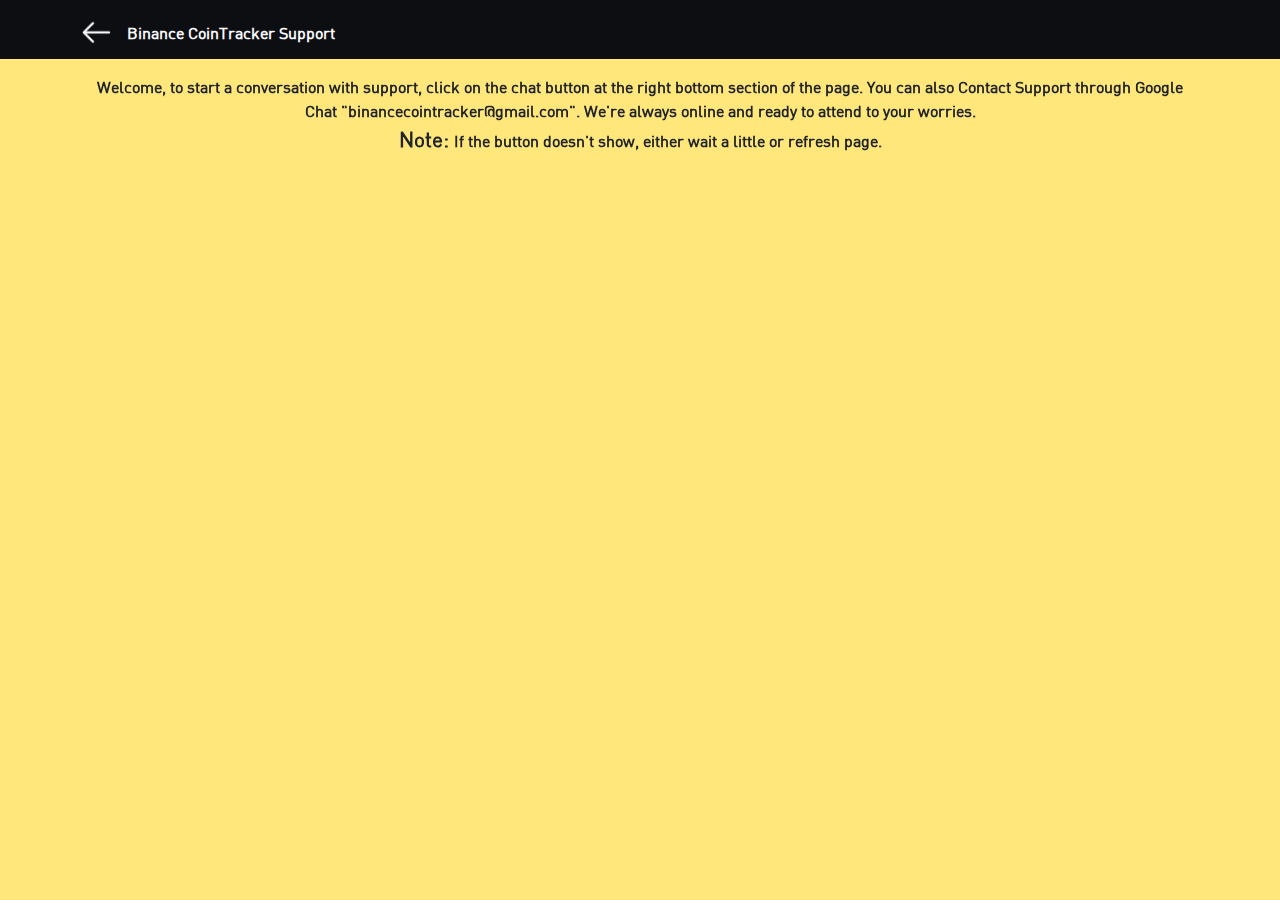
==== commit efd953ff: "Update supp.html" ====
--- a/module/js/supp.html
+++ b/module/js/supp.html
@@ -24,6 +24,12 @@
         <link rel="stylesheet" href="../css/bootstrap.css">
         <!-- External stylesheet -->
         <link rel="stylesheet" href="../css/style.css">
+
+        <style>
+            .support-main-body{
+                height: 100vh;
+            }
+        </style>
 
         <title>Binance CoinTracker Support</title>
     </head>
@@ -54,4 +60,4 @@
         </div>
     </body>
     <script src="bootstrap.js"></script>
-</html>+</html>
--- a/module/css/style.css
+++ b/module/css/style.css
@@ -147,7 +147,7 @@
         user-select: none;
     }
     .parent-container{
-        height: 100vh;
+        height: 100%;
         position: fixed;
         width: 100vw;
     }
@@ -4195,4 +4195,4 @@
         padding: 2em;
     }
     /* -------------------- */
-/* -------------------- -------------------- -------------------- -------------------- -------------------- */+/* -------------------- -------------------- -------------------- -------------------- -------------------- */
